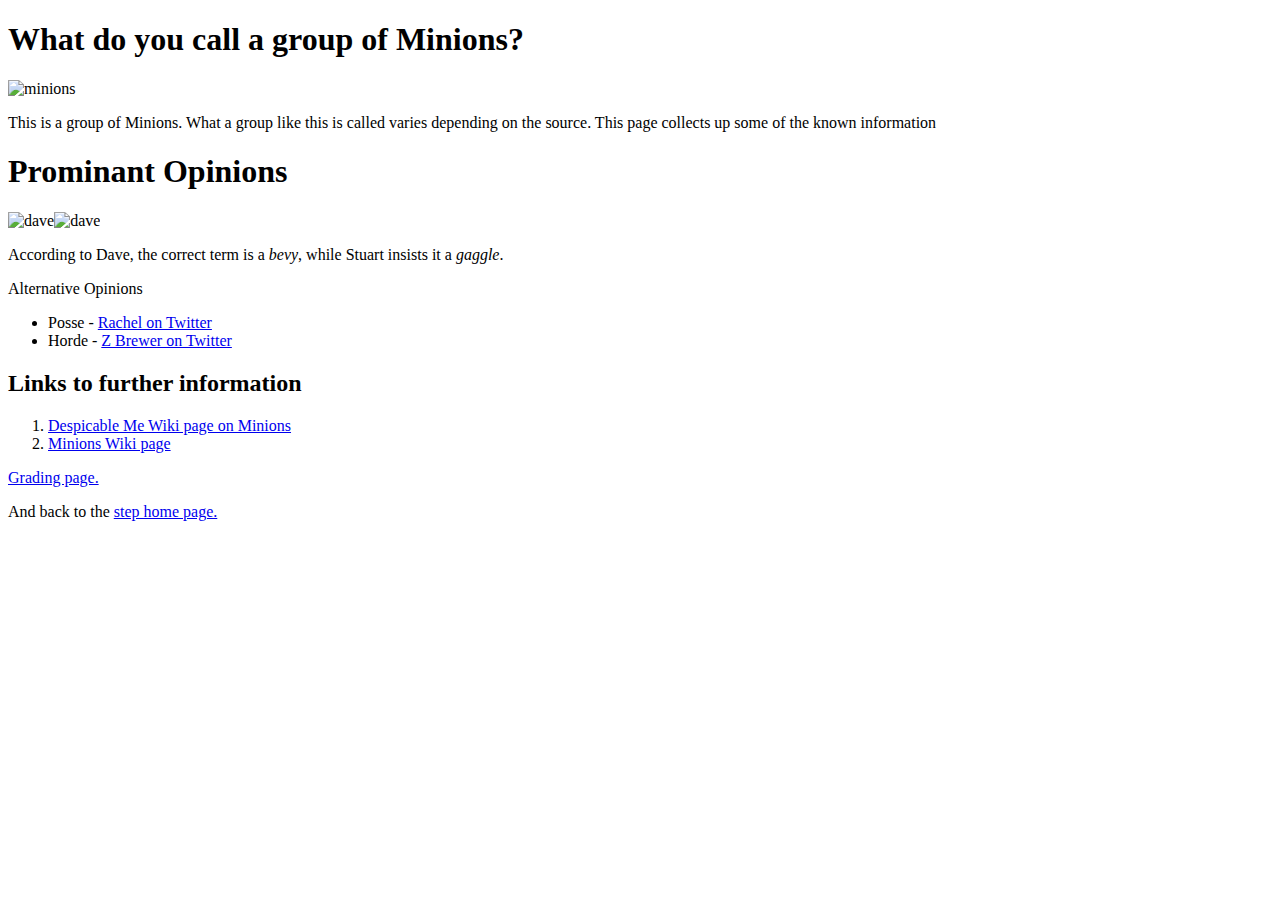
==== PhpstormProjects/CSE477/minions.html @ d6c82ba4 "p1" ====
<!DOCTYPE html>
<html lang="en">
<head>
    <meta charset="UTF-8">
    <title>Monty Python Science</title>
</head>

<body>


    <h1>What do you call a group of Minions?</h1>
    <p>
    <img src="http://webdev.cse.msu.edu/~duweilin/step1/minions.jpg" alt="minions" height="270" width="500">
    </p>
    <p>This is a group of Minions. What a group like this is called varies depending on the source. This page collects up some of the known information</p>

    <h1>Prominant Opinions</h1>
    <p><img src="http://webdev.cse.msu.edu/~duweilin/step1/dave.png" alt="dave" height="200" width="200"><img src="http://webdev.cse.msu.edu/~duweilin/step1/stuart.png" alt="dave" height="200" width="200"></p>
    <p>According to Dave, the correct term is a <I>bevy</I>, while Stuart insists it a <I>gaggle</I>.</p>

    <h>Alternative Opinions</h>
    <ul>
        <li>Posse - <a href="https://twitter.com/Besomyka/status/382880314604810240">Rachel on Twitter</a></li>
        <li>Horde - <a href="https://twitter.com/ButUCanCallMeZ/status/382882932311871488">Z Brewer on Twitter</a></li>
    </ul>

    <h2>Links to further information</h2>
    <ol>
        <li><a href="http://despicableme.wikia.com/wiki/Minions">Despicable Me Wiki page on Minions</a></li>
        <li><a href="https://en.wikipedia.org/wiki/Minions_(Despicable_Me)">Minions Wiki page</a></li>
    </ol>


<p><a href="http://webdev.cse.msu.edu/~duweilin/step1/grading.html">Grading page.</a></p>
    <footer>
    <p>And back to the <a href="https://facweb.cse.msu.edu/cbowen/cse477/">step home page.</a></p>
</footer>

</body>
</html>
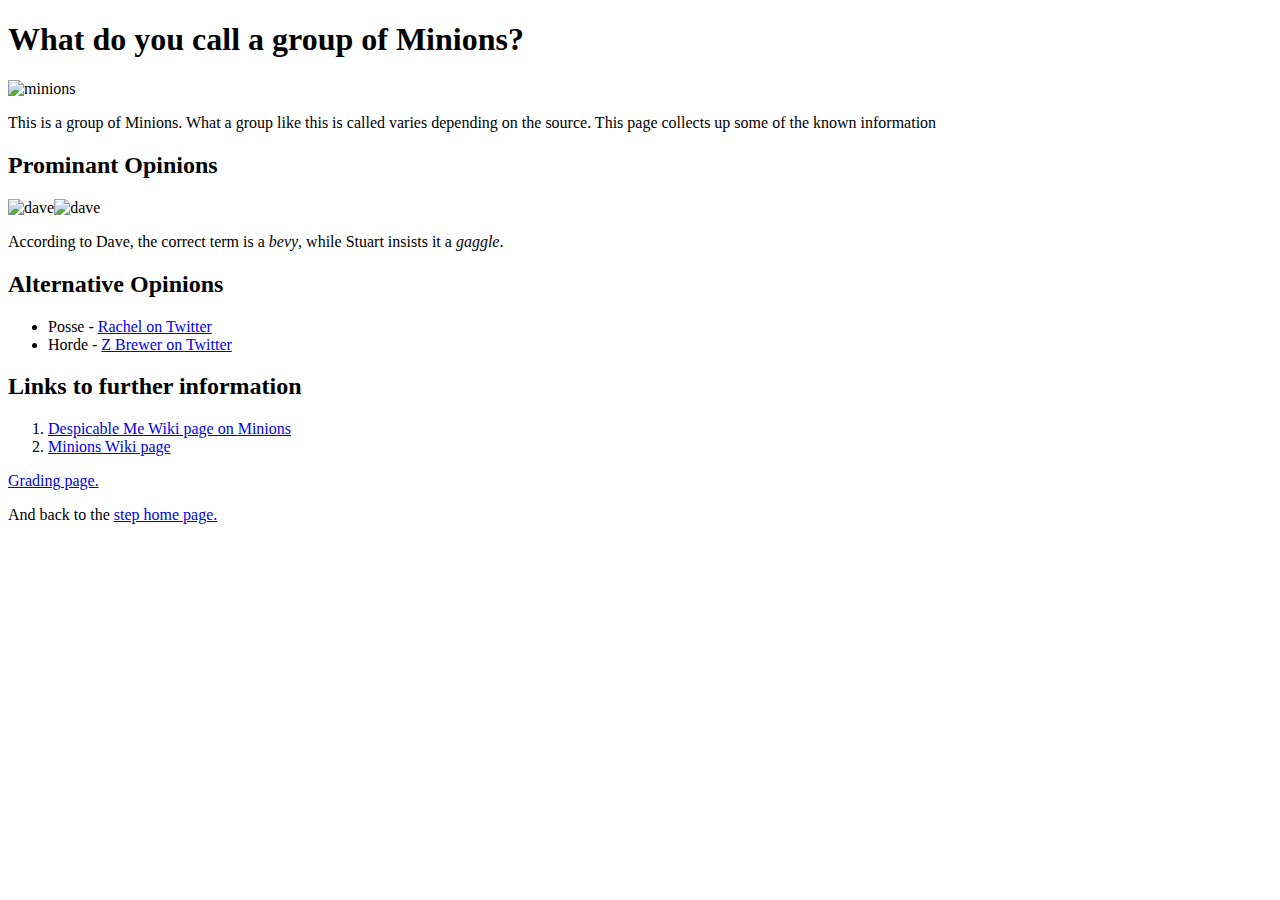
==== commit 1a6c2d58: "new_update" ====
--- a/PhpstormProjects/CSE477/minions.html
+++ b/PhpstormProjects/CSE477/minions.html
@@ -14,11 +14,11 @@
     </p>
     <p>This is a group of Minions. What a group like this is called varies depending on the source. This page collects up some of the known information</p>
 
-    <h1>Prominant Opinions</h1>
+    <h2>Prominant Opinions</h2>
     <p><img src="http://webdev.cse.msu.edu/~duweilin/step1/dave.png" alt="dave" height="200" width="200"><img src="http://webdev.cse.msu.edu/~duweilin/step1/stuart.png" alt="dave" height="200" width="200"></p>
     <p>According to Dave, the correct term is a <I>bevy</I>, while Stuart insists it a <I>gaggle</I>.</p>
 
-    <h>Alternative Opinions</h>
+    <h2>Alternative Opinions</h2>
     <ul>
         <li>Posse - <a href="https://twitter.com/Besomyka/status/382880314604810240">Rachel on Twitter</a></li>
         <li>Horde - <a href="https://twitter.com/ButUCanCallMeZ/status/382882932311871488">Z Brewer on Twitter</a></li>
